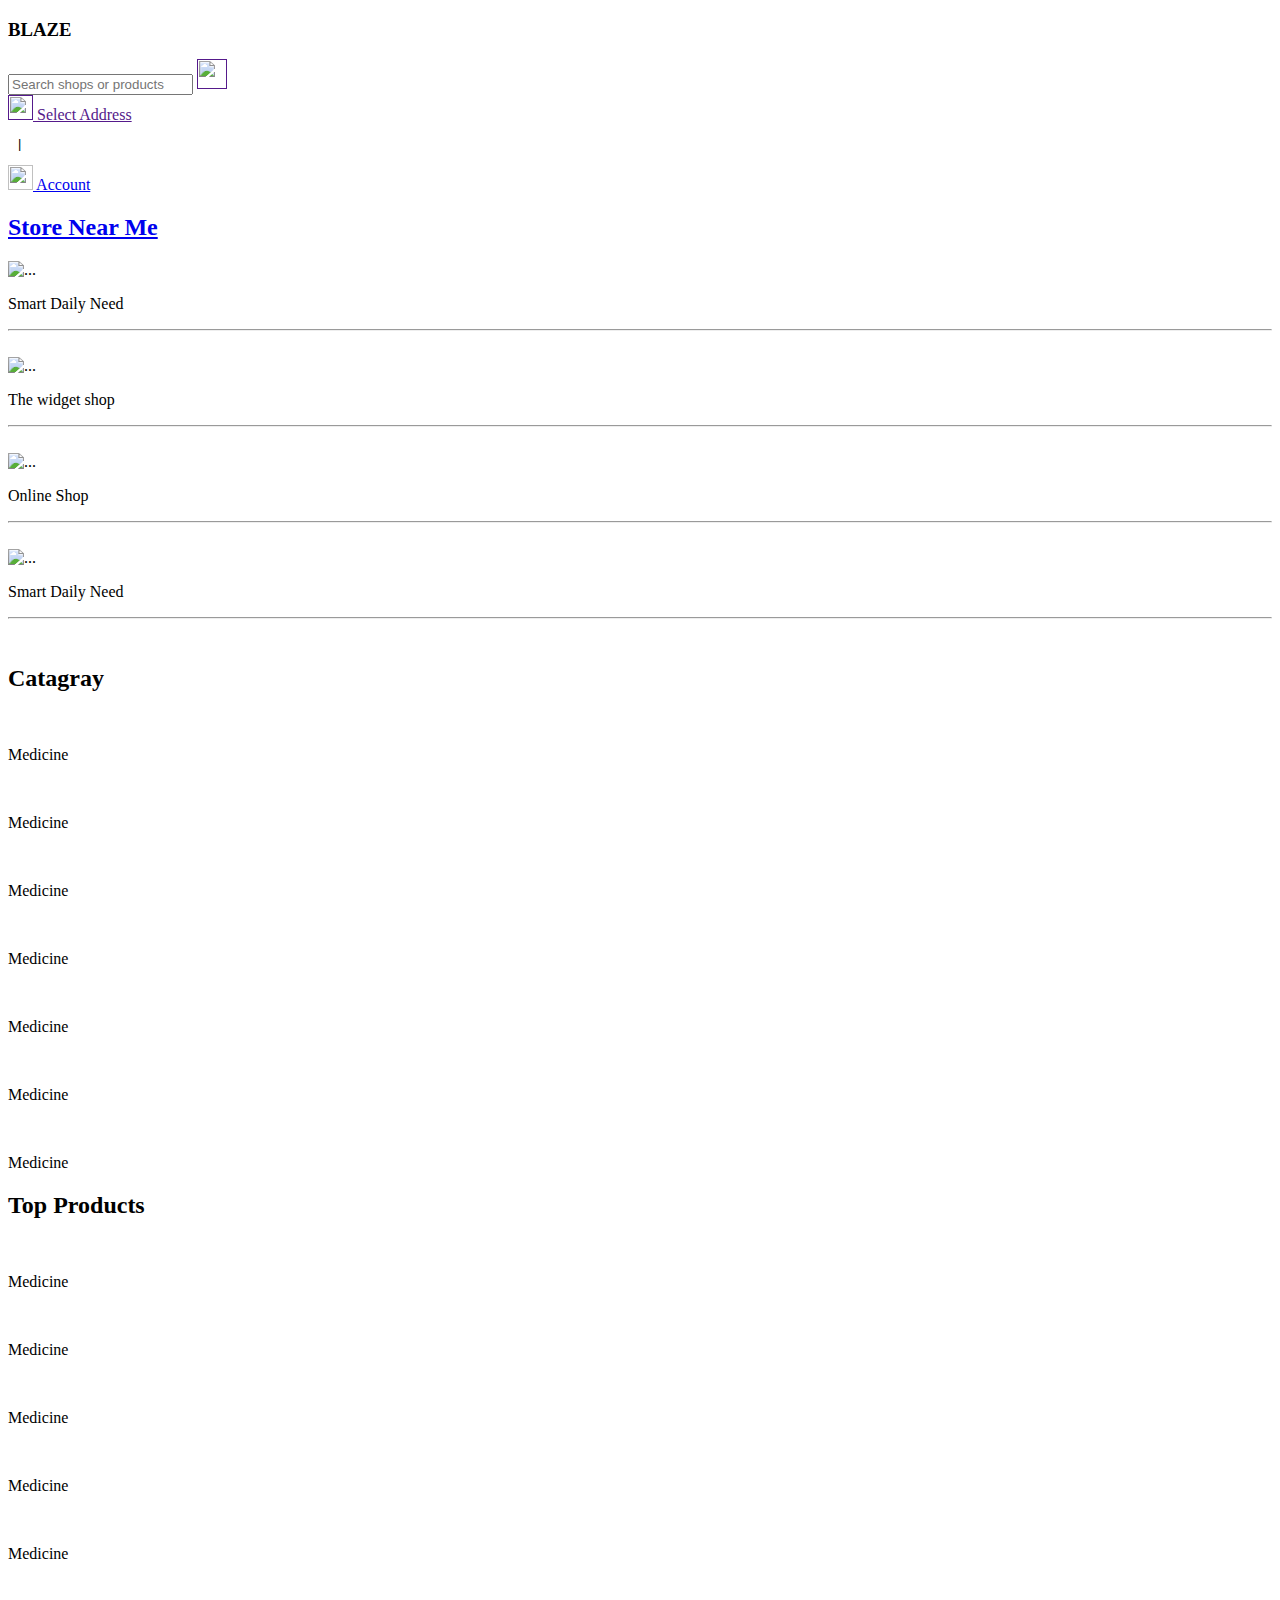
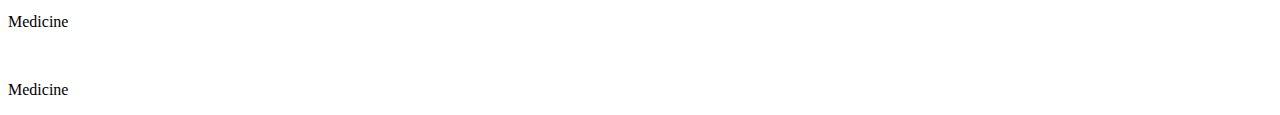
==== BLAZE/index.html @ 66c84ad6 "Create index.html" ====
<!DOCTYPE html>
<html lang="en">
<head>
    <meta charset="UTF-8">
    <meta http-equiv="X-UA-Compatible" content="IE=edge">
    <meta name="viewport" content="width=device-width, initial-scale=1.0">
    <title>BLAZE</title>

    <link rel="stylesheet" href="style.css">
</head>
<body>
    
<!-- Nav Start -->



   <nav class="nav-bar">
       <!-- <img src="logo/blaze.png" alt="blaze_logo" height="50px" width="70px"> -->

       <h3>BLAZE</h3>

       <form action="">
        <input type="text" placeholder="Search shops or products">
        <a href="" type="button"> <img src="logo/search.png" alt="" height="30px" width="30px"></a>
    </form>

      <div>
        <a href="" title="location icons"> <img src="logo/location.png" alt="" height="25px" width="25px" > Select Address </a>
        <pre> | </pre>
            
        <a href="login/sing-up.html" title="user icons"> <img src="logo/user.png" alt="" height="25px" width="25px"> Account</a>
      </div>
       
   </nav>


<!-- Nav End-->


<!-- Store Slider -->

<section class="store_slider">

    

      
  <div>

    <a href="#store-1"> <h2>Store Near Me</h2></a>



    <div class="card" id="store-1" style="width: 18rem;">
        <img src="img/store-1.png" class="card-img-top" alt="...">
        <div class="card-body">
          <p class="card-text"> Smart Daily Need</p>
        </div>
      </div>

<hr>
<br>
      <div class="card" style="width: 18rem;">
        <img src="img/store-2.jpg" class="card-img-top" alt="...">
        <div class="card-body">
          <p class="card-text"> The widget shop</p>
        </div>
      </div>

      <hr>
      <br>

      <div class="card" style="width: 18rem;">
        <img src="img/store-3.png" class="card-img-top" alt="...">
        <div class="card-body">
          <p class="card-text"> Online Shop</p>
        </div>
      </div>
      

      <hr>
<br>
      <div class="card" style="width: 18rem;">
        <img src="img/store-1.png" class="card-img-top" alt="...">
        <div class="card-body">
          <p class="card-text"> Smart Daily Need</p>
        </div>
      </div>

      <hr>
<br>

  </div>

</section>


<!--  Product Catagray -->


<div class="prod-cate">

    <h2 class="">Catagray</h2>


    <section class="product-catagary">
 
    
        <div>
            <img src="img/store-1.png" alt="">
            <p>Medicine</p>
        </div>
    
    
        <div>
            <img src="img/store-1.png" alt="">
            <p>Medicine</p>
        </div>
    
        <div>
            <img src="img/store-1.png" alt="">
            <p>Medicine</p>
        </div>

        <div>
            <img src="img/store-1.png" alt="">
            <p>Medicine</p>
        </div>

        <div>
            <img src="img/store-1.png" alt="">
            <p>Medicine</p>
        </div> 

        <div>
            <img src="img/store-1.png" alt="">
            <p>Medicine</p>
        </div> 

        <div>
            <img src="img/store-1.png" alt="">
            <p>Medicine</p>
        </div>
    
    
    </section>


</div>



<!-- Top Products -->


<div class="prod-cate">

    <h2 class="">Top Products</h2>


    <section class="product-catagary">
 
    
        <div>
            <img src="img/store-1.png" alt="">
            <p>Medicine</p>
        </div>
    
    
        <div>
            <img src="img/store-1.png" alt="">
            <p>Medicine</p>
        </div>
    
        <div>
            <img src="img/store-1.png" alt="">
            <p>Medicine</p>
        </div>

        <div>
            <img src="img/store-1.png" alt="">
            <p>Medicine</p>
        </div>

        <div>
            <img src="img/store-1.png" alt="">
            <p>Medicine</p>
        </div> 

        <div>
            <img src="img/store-1.png" alt="">
            <p>Medicine</p>
        </div> 

        <div>
            <img src="img/store-1.png" alt="">
            <p>Medicine</p>
        </div>
    
    
    </section>


</div>




</body>
</html>
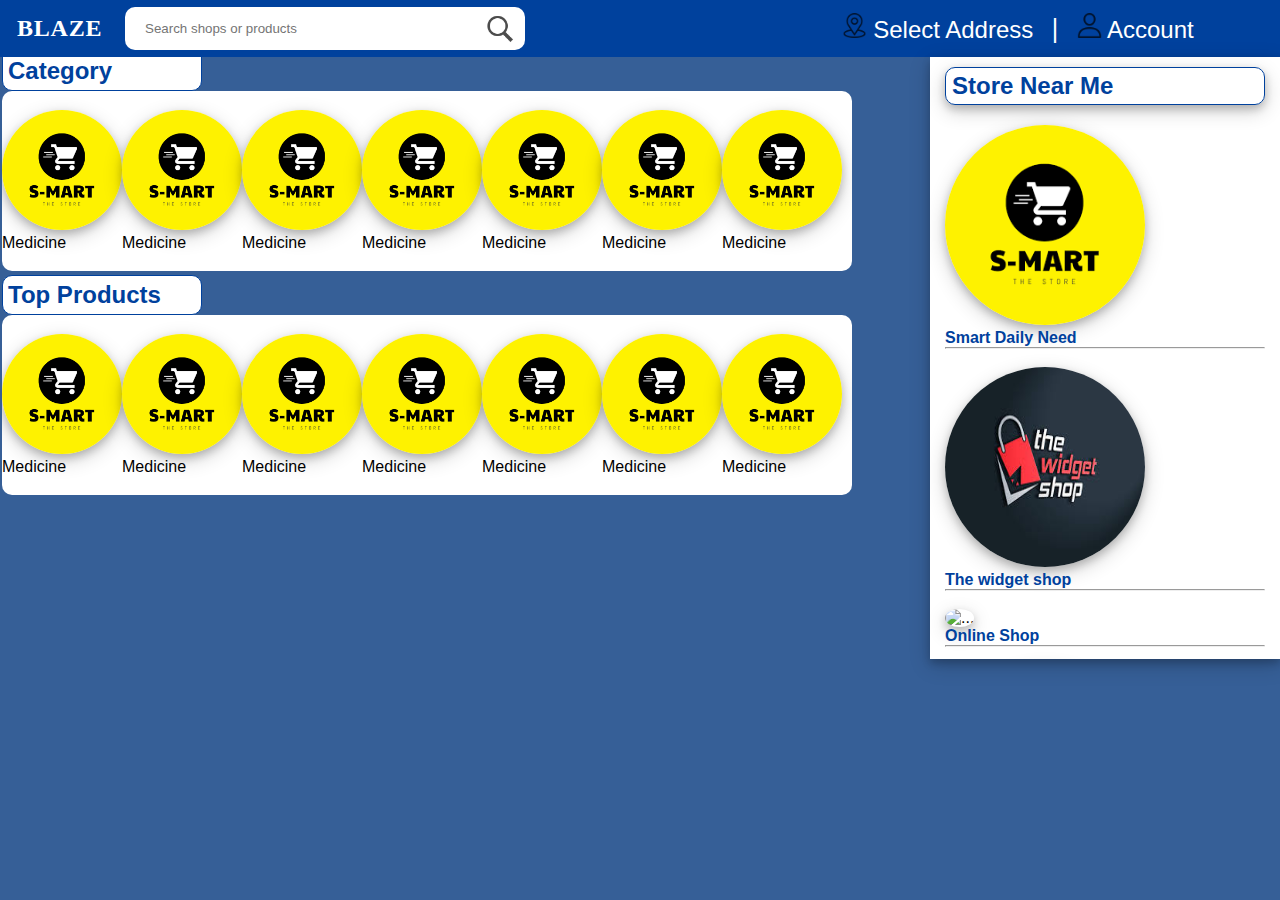
==== commit 3d4d131f: "typo" ====
--- a/BLAZE/index.html
+++ b/BLAZE/index.html
@@ -99,7 +99,7 @@
 
 <div class="prod-cate">
 
-    <h2 class="">Catagray</h2>
+    <h2 class="">Category</h2>
 
 
     <section class="product-catagary">
--- a/BLAZE/style.css
+++ b/BLAZE/style.css
@@ -0,0 +1,202 @@
+*{
+    margin: 0;
+    padding: 0;
+    box-sizing: border-box;
+}
+
+body{
+    font-family: 'Segoe UI', Tahoma, Geneva, Verdana, sans-serif;
+    background-color: var(--background);
+}
+
+:root{
+    --Main-color: white;
+    --second-color: #00419d;
+    --background: #365f97;
+
+}
+
+
+
+
+.nav-bar{
+    float: left;
+    display: flex;
+    flex-direction: right;
+    background-color: var(--second-color);
+    padding: 7px;
+    width: 100%;
+}
+
+.nav-bar h3{
+    font-size: 1.5rem;
+    font-family: cursive;
+    color: white;
+    letter-spacing: 0.05rem;
+    padding: 8px 10px ;
+    cursor: pointer;
+}
+
+.nav-bar form{
+    /* display: flex; */
+    float: right;
+    align-items: center;
+   justify-content: center;
+   /* flex-direction: right; */
+   margin-left:1% ;
+   /* margin-right:30% ; */
+
+  
+}
+
+.nav-bar form input{
+    height: 43px;
+    width: 400px;
+    border-radius: 10px;
+    border: none;
+    padding-left: 20px;
+    position: relative;
+}
+
+.nav-bar form input:focus{
+    outline: none;
+}
+
+.nav-bar form img{
+    position: absolute;
+    margin-left:-40px ;
+    margin-top: 6.5px;
+    opacity: 70%;
+}
+
+.nav-bar div{
+    float: right;
+    display: flex;
+    margin-left: 25%;
+    align-items: center;
+    justify-content: center;
+  /* padding: 8px 20px 8px 120px ; */
+}
+
+.nav-bar div a{
+    text-decoration: none;
+    color: white;
+    font-size: 1rem;
+    font-size: 1.5rem;
+
+}
+
+.nav-bar div pre{
+    color: white;
+    font-size:1.5rem ;
+}
+
+.nav-bar div a img{
+     opacity: 70%;
+}
+
+
+/* store_slider */
+
+section.store_slider{
+    background-color: var(--Main-color) ;
+    float: right;
+    align-items: center;
+    justify-content: center;
+    max-height: 602px;
+    width: 350px;
+    overflow-y: scroll;
+    overflow-x: hidden;
+    padding: 10px 15px;
+    scroll-behavior: smooth;
+    box-shadow: 0 4px 8px 0 rgba(0, 0, 0, 0.2), 0 6px 20px 0 rgba(0, 0, 0, 0.19);
+   
+}
+
+
+section.store_slider div{
+     /* margin-left: 10px; */
+     /* display: flex; */
+     align-items: center;
+}
+
+section.store_slider a{
+    text-decoration: none;
+}
+section.store_slider h2 , .heading{
+    color: var(--second-color);
+    font-size: 1.5rem;
+    margin-bottom: 20px;
+   
+    border: 1.5px solid var(--second-color);
+    padding: 4px 6px;
+    border-radius: 10px;
+    box-shadow: 0 4px 8px 0 rgba(0, 0, 0, 0.2), 0 6px 20px 0 rgba(0, 0, 0, 0.19);
+}
+
+
+section.store_slider div>div img{
+   height: 200px;
+   width: 200px;
+   border-radius: 50%;
+   box-shadow: 0 4px 8px 0 rgba(0, 0, 0, 0.2), 0 6px 20px 0 rgba(0, 0, 0, 0.19);
+
+}
+
+section.store_slider div>div p{
+    color: var(--second-color);
+    font-size: 1rem;
+    font-weight: bold;
+}
+
+
+/* product-catagary */
+
+
+
+
+div.prod-cate{
+  padding: 2px;
+}
+
+div.prod-cate h2{
+    color: var(--second-color);
+    background-color: white;
+    border: 1px solid var(--second-color);
+    border-radius: 10px;
+    font-size: 1.5rem;
+    padding: 5px;
+    width: 200px;
+    
+}
+
+section.product-catagary{
+    background-color: var(--Main-color);
+    height: 180px;
+    width: 850px;
+    border-radius: 10px;
+    display: flex;
+    align-items: center;
+    overflow-x: scroll;
+    /* box-shadow: 0 4px 8px 0 rgba(0, 0, 0, 0.2), 0 6px 20px 0 rgba(0, 0, 0, 0.19); */
+
+}
+
+section.product-catagary div img{
+     height: 120px;
+     width: 120px;
+     border-radius: 50%;
+     box-shadow: 0 4px 8px 0 rgba(0, 0, 0, 0.2), 0 6px 20px 0 rgba(0, 0, 0, 0.19);
+     
+}
+
+
+
+/* top Products */
+
+
+
+
+
+
+
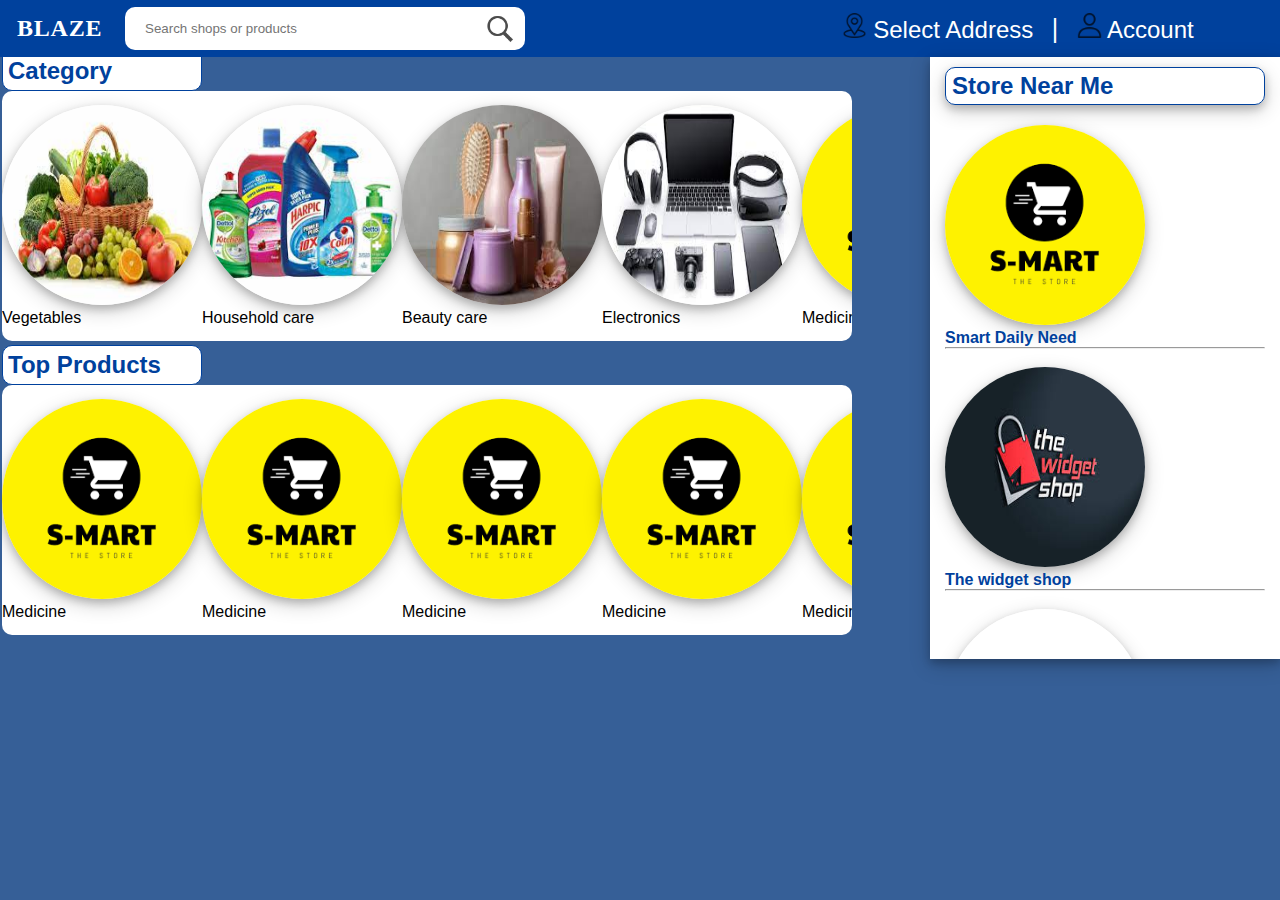
==== commit fde4e1f4: "images" ====
--- a/BLAZE/index.html
+++ b/BLAZE/index.html
@@ -7,6 +7,7 @@
     <title>BLAZE</title>
 
     <link rel="stylesheet" href="style.css">
+    
 </head>
 <body>
     
@@ -22,13 +23,14 @@
        <form action="">
         <input type="text" placeholder="Search shops or products">
         <a href="" type="button"> <img src="logo/search.png" alt="" height="30px" width="30px"></a>
+        <script src="./main-search.js"></script>
     </form>
 
       <div>
         <a href="" title="location icons"> <img src="logo/location.png" alt="" height="25px" width="25px" > Select Address </a>
         <pre> | </pre>
             
-        <a href="login/sing-up.html" title="user icons"> <img src="logo/user.png" alt="" height="25px" width="25px"> Account</a>
+        <a href="login/sign-up.html" title="user icons"> <img src="logo/user.png" alt="" height="25px" width="25px"> Account</a>
       </div>
        
    </nav>
@@ -106,24 +108,24 @@
  
     
         <div>
-            <img src="img/store-1.png" alt="">
-            <p>Medicine</p>
-        </div>
-    
-    
-        <div>
-            <img src="img/store-1.png" alt="">
-            <p>Medicine</p>
-        </div>
-    
-        <div>
-            <img src="img/store-1.png" alt="">
-            <p>Medicine</p>
-        </div>
-
-        <div>
-            <img src="img/store-1.png" alt="">
-            <p>Medicine</p>
+            <img src="img/vegetables.jpg" alt="">
+            <p>Vegetables</p>
+        </div>
+    
+    
+        <div>
+            <img src="img/Household care.jpg" alt="">
+            <p>Household care</p>
+        </div>
+    
+        <div>
+            <img src="img/beauty care.jpg" alt="">
+            <p>Beauty care</p>
+        </div>
+
+        <div>
+            <img src="img/Electronics.jpg" alt="">
+            <p>Electronics</p>
         </div>
 
         <div>
--- a/BLAZE/style.css
+++ b/BLAZE/style.css
@@ -172,7 +172,7 @@
 
 section.product-catagary{
     background-color: var(--Main-color);
-    height: 180px;
+    height: 250px;
     width: 850px;
     border-radius: 10px;
     display: flex;
@@ -183,8 +183,8 @@
 }
 
 section.product-catagary div img{
-     height: 120px;
-     width: 120px;
+     height: 200px;
+     width: 200px;
      border-radius: 50%;
      box-shadow: 0 4px 8px 0 rgba(0, 0, 0, 0.2), 0 6px 20px 0 rgba(0, 0, 0, 0.19);
      
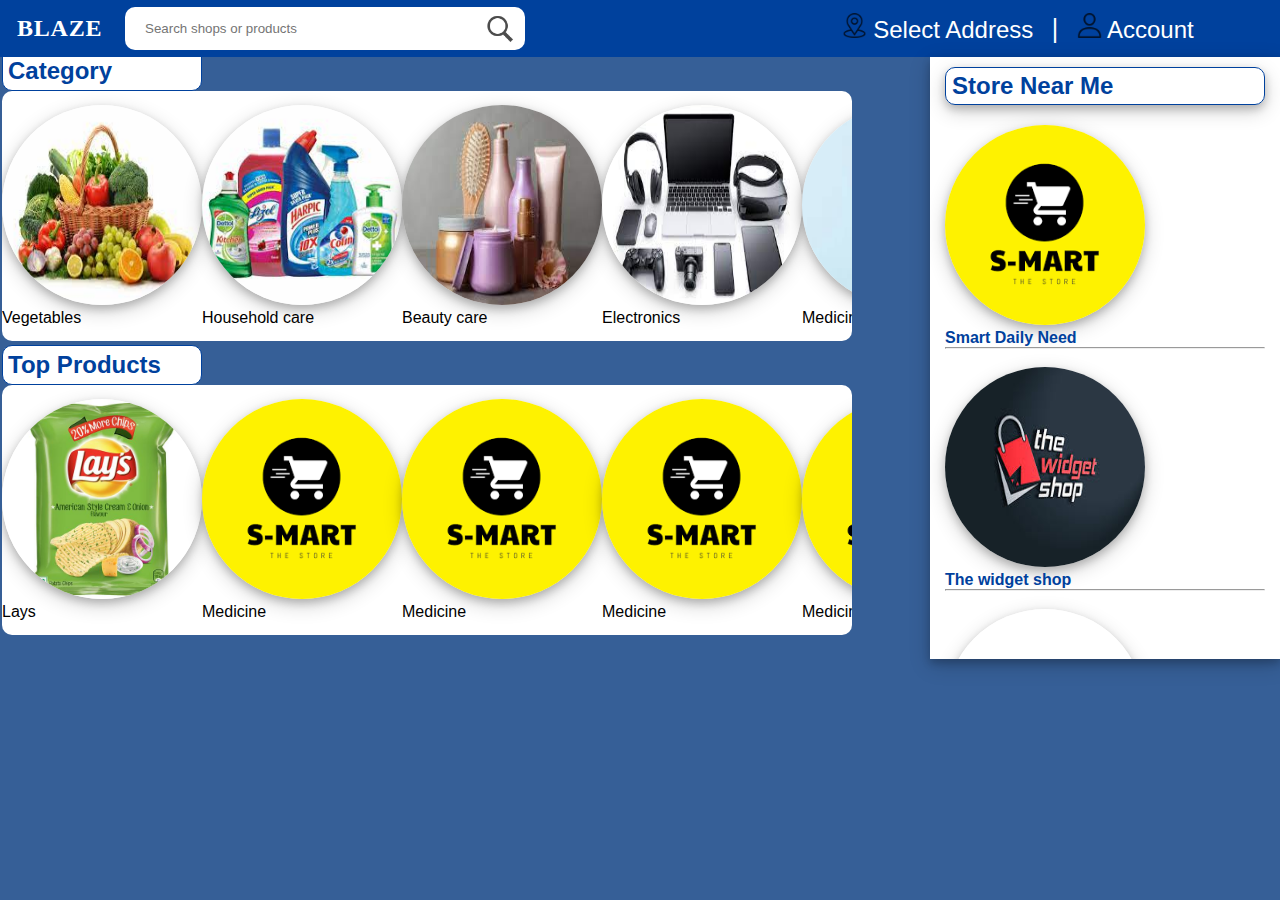
==== commit 2e6d1b5b: "images added" ====
--- a/BLAZE/index.html
+++ b/BLAZE/index.html
@@ -129,7 +129,7 @@
         </div>
 
         <div>
-            <img src="img/store-1.png" alt="">
+            <img src="img/medicine.jpg" alt="">
             <p>Medicine</p>
         </div> 
 
@@ -163,8 +163,8 @@
  
     
         <div>
-            <img src="img/store-1.png" alt="">
-            <p>Medicine</p>
+            <img src="img/Lays.jpg" alt="">
+            <p>Lays</p>
         </div>
     
     
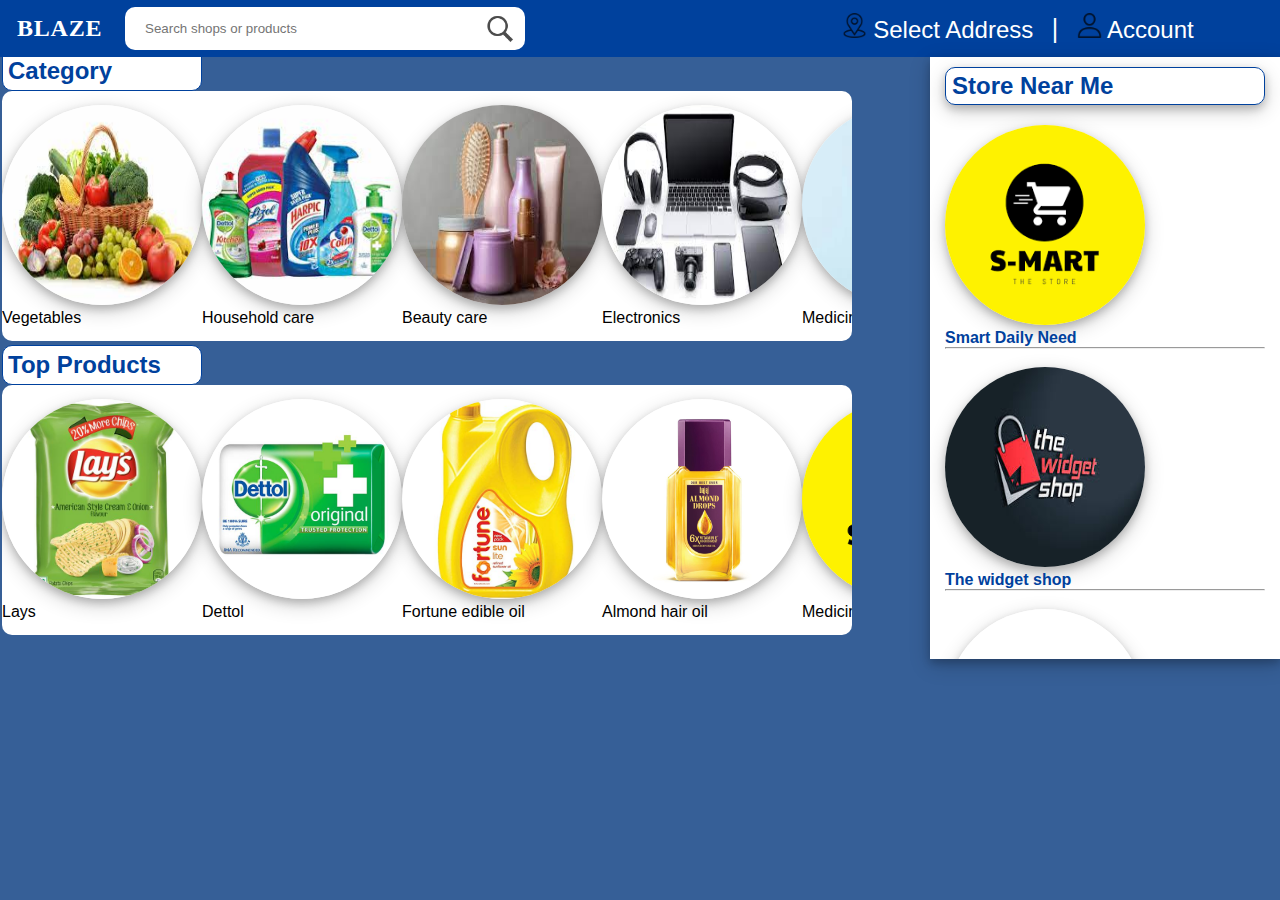
==== commit b31a079c: "more images added" ====
--- a/BLAZE/index.html
+++ b/BLAZE/index.html
@@ -169,18 +169,18 @@
     
     
         <div>
-            <img src="img/store-1.png" alt="">
-            <p>Medicine</p>
-        </div>
-    
-        <div>
-            <img src="img/store-1.png" alt="">
-            <p>Medicine</p>
-        </div>
-
-        <div>
-            <img src="img/store-1.png" alt="">
-            <p>Medicine</p>
+            <img src="img/dettol.jpg" alt="">
+            <p>Dettol</p>
+        </div>
+    
+        <div>
+            <img src="img/fortune oil.jpg" alt="">
+            <p>Fortune edible oil</p>
+        </div>
+
+        <div>
+            <img src="img/almond oil.jpg" alt="">
+            <p>Almond hair oil</p>
         </div>
 
         <div>
